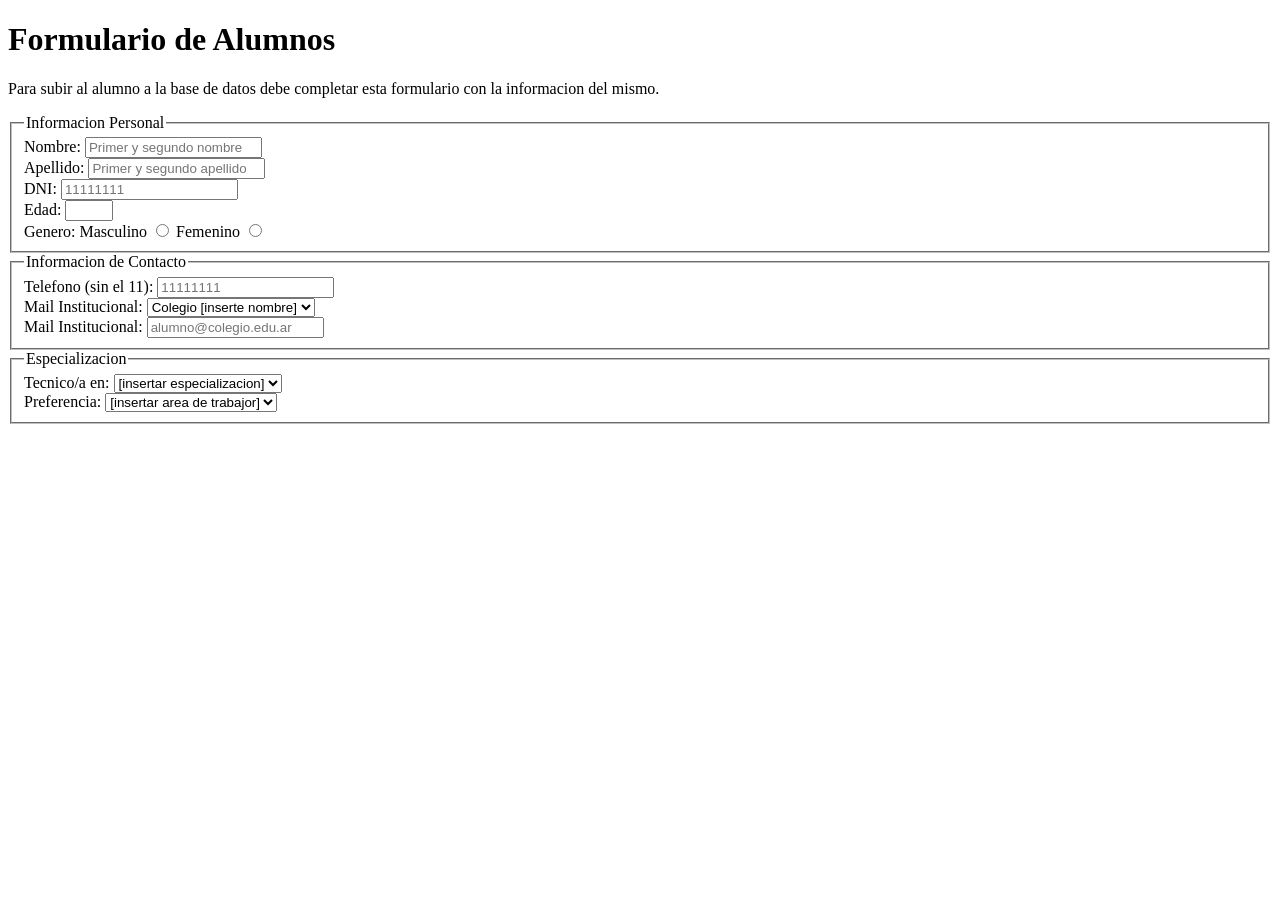
==== tests cavo/Formulario prototipo/v1/index.html @ d2e501e8 "Add files via upload" ====
<!DOCTYPE html>
<html lang="en">
    <head>
        <meta charset="UTF-8"/>
        <title>Formulario Alumnos</title>
    </head>
    <body>
        <header>
            <h1>Formulario de Alumnos</h1>
            <p>Para subir al alumno a la base de datos debe completar esta formulario con la informacion del mismo.</p>
        </header>
        <main>
            <form method="POST" action="inserteurldedondesetienequemandarlainformacion">
                <fieldset>
                    <legend>Informacion Personal</legend>
                    <div>
                        <label for="Aname">Nombre:</label>
                        <input type="text" id="Aname" name="name" placeholder="Primer y segundo nombre" required>
                    </div>
                    <div>
                        <label for="Asname">Apellido:</label>
                        <input type="text" id="Asname" name="sname" placeholder="Primer y segundo apellido" required>
                    </div>
                    <div>
                        <label for="DNI">DNI:</label>
                        <input type="number" id="DNI" name="dni" placeholder="11111111" min="10000000" minlength="8" maxlenght="8" required>
                    </div>
                    <div>
                        <label for="age">Edad:</label>
                        <input type="number" id="age" name="dni" min="3" max="30" required>
                    </div>
                    <div>
                        <label for="masc">Genero: Masculino</label>
                        <input type="radio" id="masc" name="sex" value="masc">  <!-- NOW! -->
                        <label for="fem">Femenino</label>
                        <input type="radio" id="fem" name="sex" value="fem">
                    </div>
                </fieldset>
                <fieldset>
                    <legend>Informacion de Contacto</legend>
                    <div>
                        <label for="phone">Telefono (sin el 11):</label>
                        <input type="number" id="phone" name="phon" placeholder="11111111" min="10000000" minlength="8" maxlenght="8" required>
                    </div>
                    <div>
                        <label for="escuela">Mail Institucional:</label>
                        <select name="escuela" id="escuela">
                            <option>Colegio [inserte nombre]</option>
                            <!-- Las opciones se deben obtener de la tabla de colegios en la base de datos (o añadirlos manualmente, ew) -->
                        </select>
                    </div>
                    <div>
                        <label for="amail">Mail Institucional:</label>
                        <input type="text" id="amail" name="amail" placeholder="alumno@colegio.edu.ar" required>
                    </div>
                </fieldset>
                <fieldset>
                    <legend>Especializacion</legend>
                    <div>
                        <label for="especializacion">Tecnico/a en:</label>
                        <select name="especializacion" id="especializacion">
                            <option>[insertar especializacion]</option>
                            <!-- Igual que en el anterior select, las opciones las debe optener de la tabla de especializaciones (o ser añadidas manualmente) -->
                        </select>
                    </div>
                    <div>
                        <label for="pref">Preferencia:</label>
                        <select name="especializacion" id="especializacion">
                            <option>[insertar area de trabajor]</option>
                            <!-- habria que crear diferentes opciones basadas en areas de trabajo. Ej. software, hardware, mantenimiento, desarrollo web, programacion, diseño grafico, etc. -->
                        </select>
                    </div>
                </fieldset>
            </form>
        </main>
    </body>
</html>
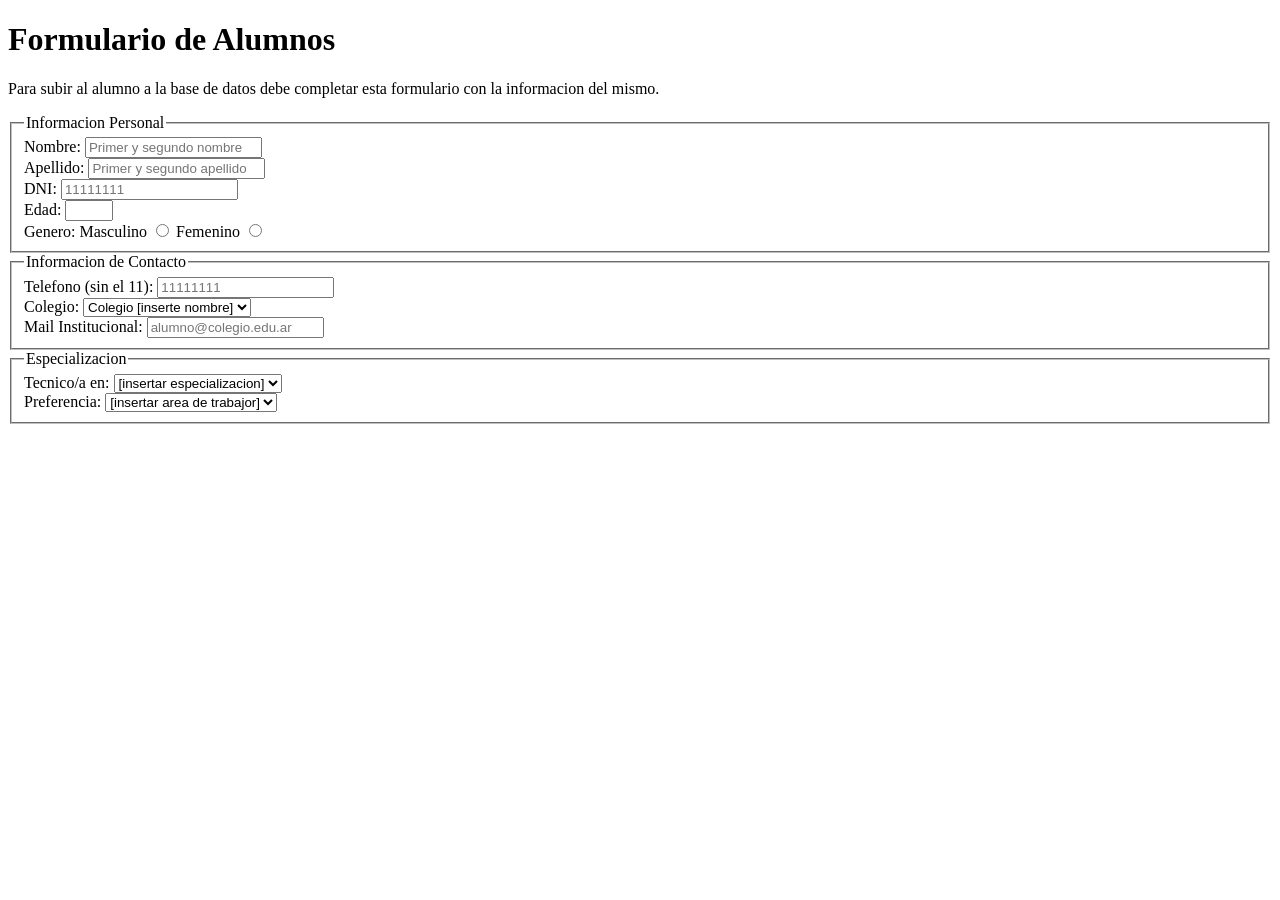
==== commit 8508d7b1: "Update index.html Me olvide de cambiarle el nombre a algo. aun le falta el subir" ====
--- a/tests cavo/Formulario prototipo/v1/index.html
+++ b/tests cavo/Formulario prototipo/v1/index.html
@@ -43,7 +43,7 @@
                         <input type="number" id="phone" name="phon" placeholder="11111111" min="10000000" minlength="8" maxlenght="8" required>
                     </div>
                     <div>
-                        <label for="escuela">Mail Institucional:</label>
+                        <label for="escuela">Colegio:</label>
                         <select name="escuela" id="escuela">
                             <option>Colegio [inserte nombre]</option>
                             <!-- Las opciones se deben obtener de la tabla de colegios en la base de datos (o añadirlos manualmente, ew) -->
@@ -74,4 +74,4 @@
             </form>
         </main>
     </body>
-</html>+</html>
